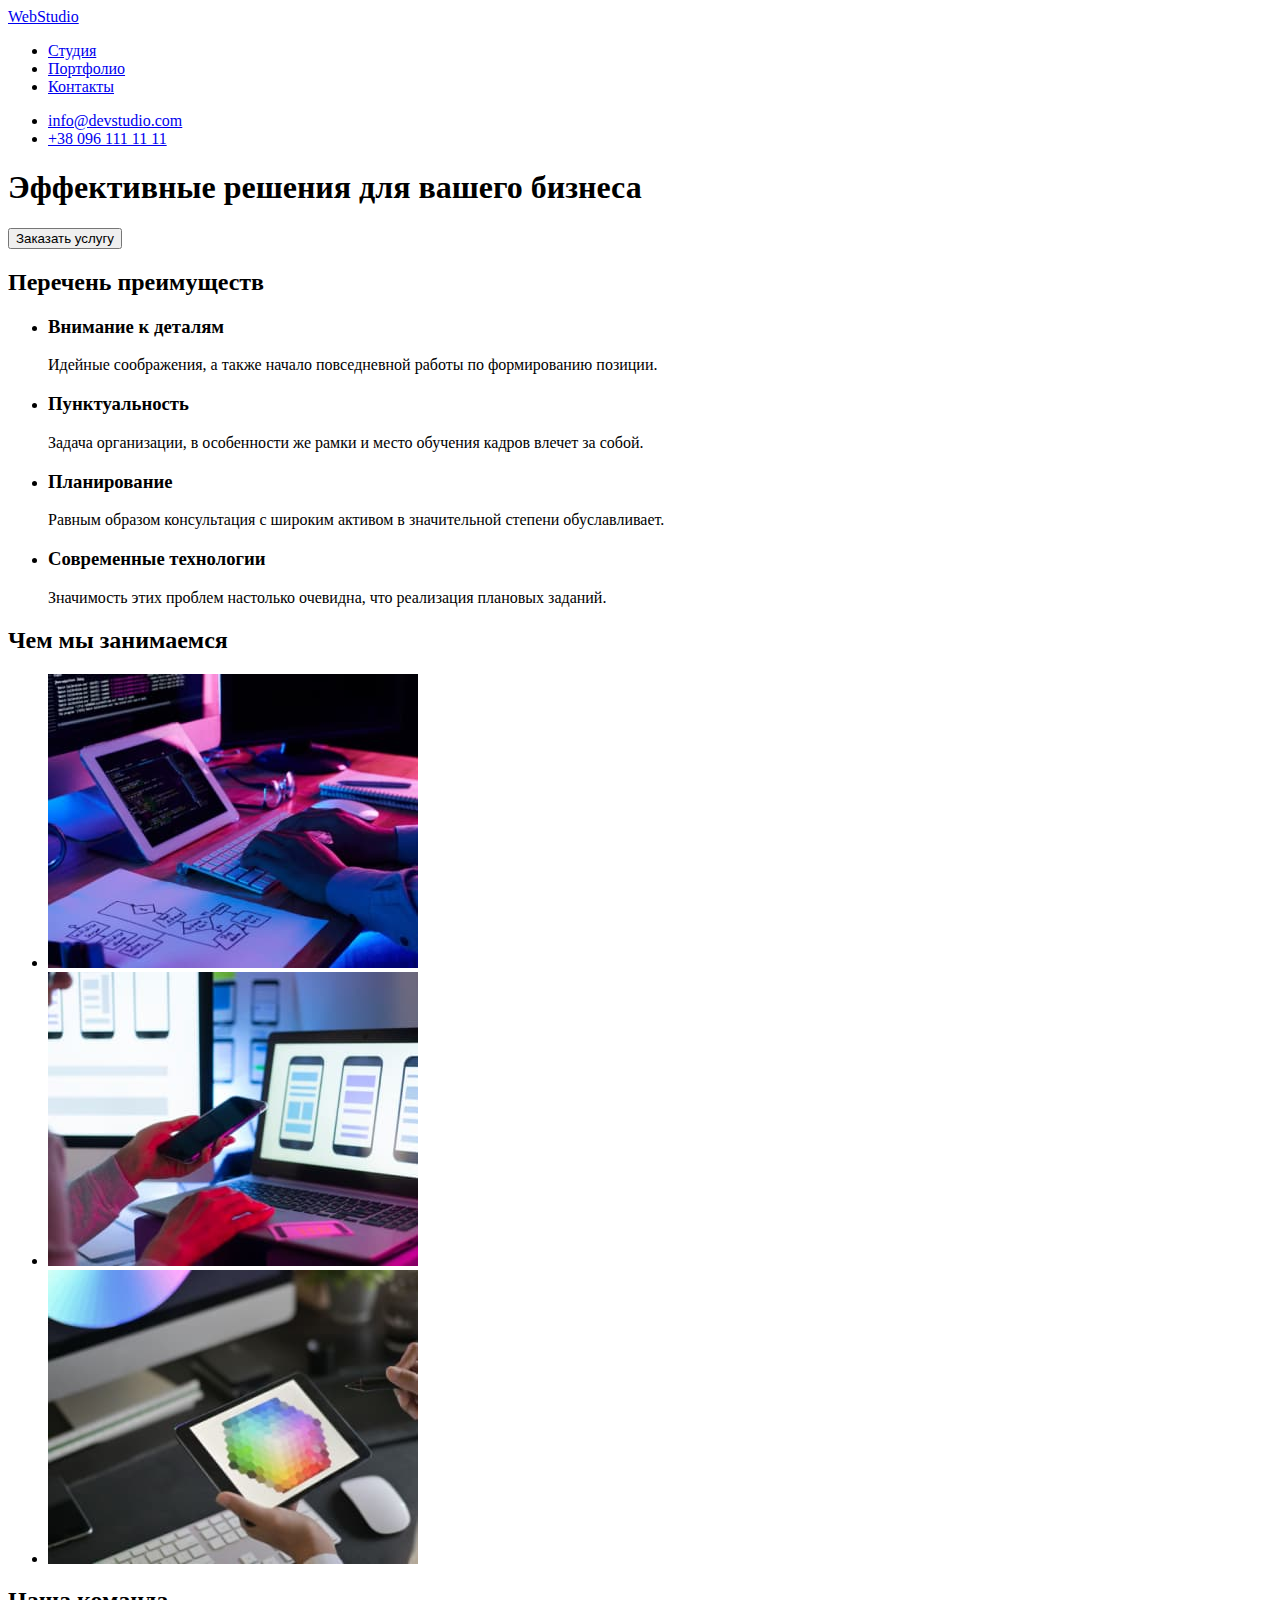
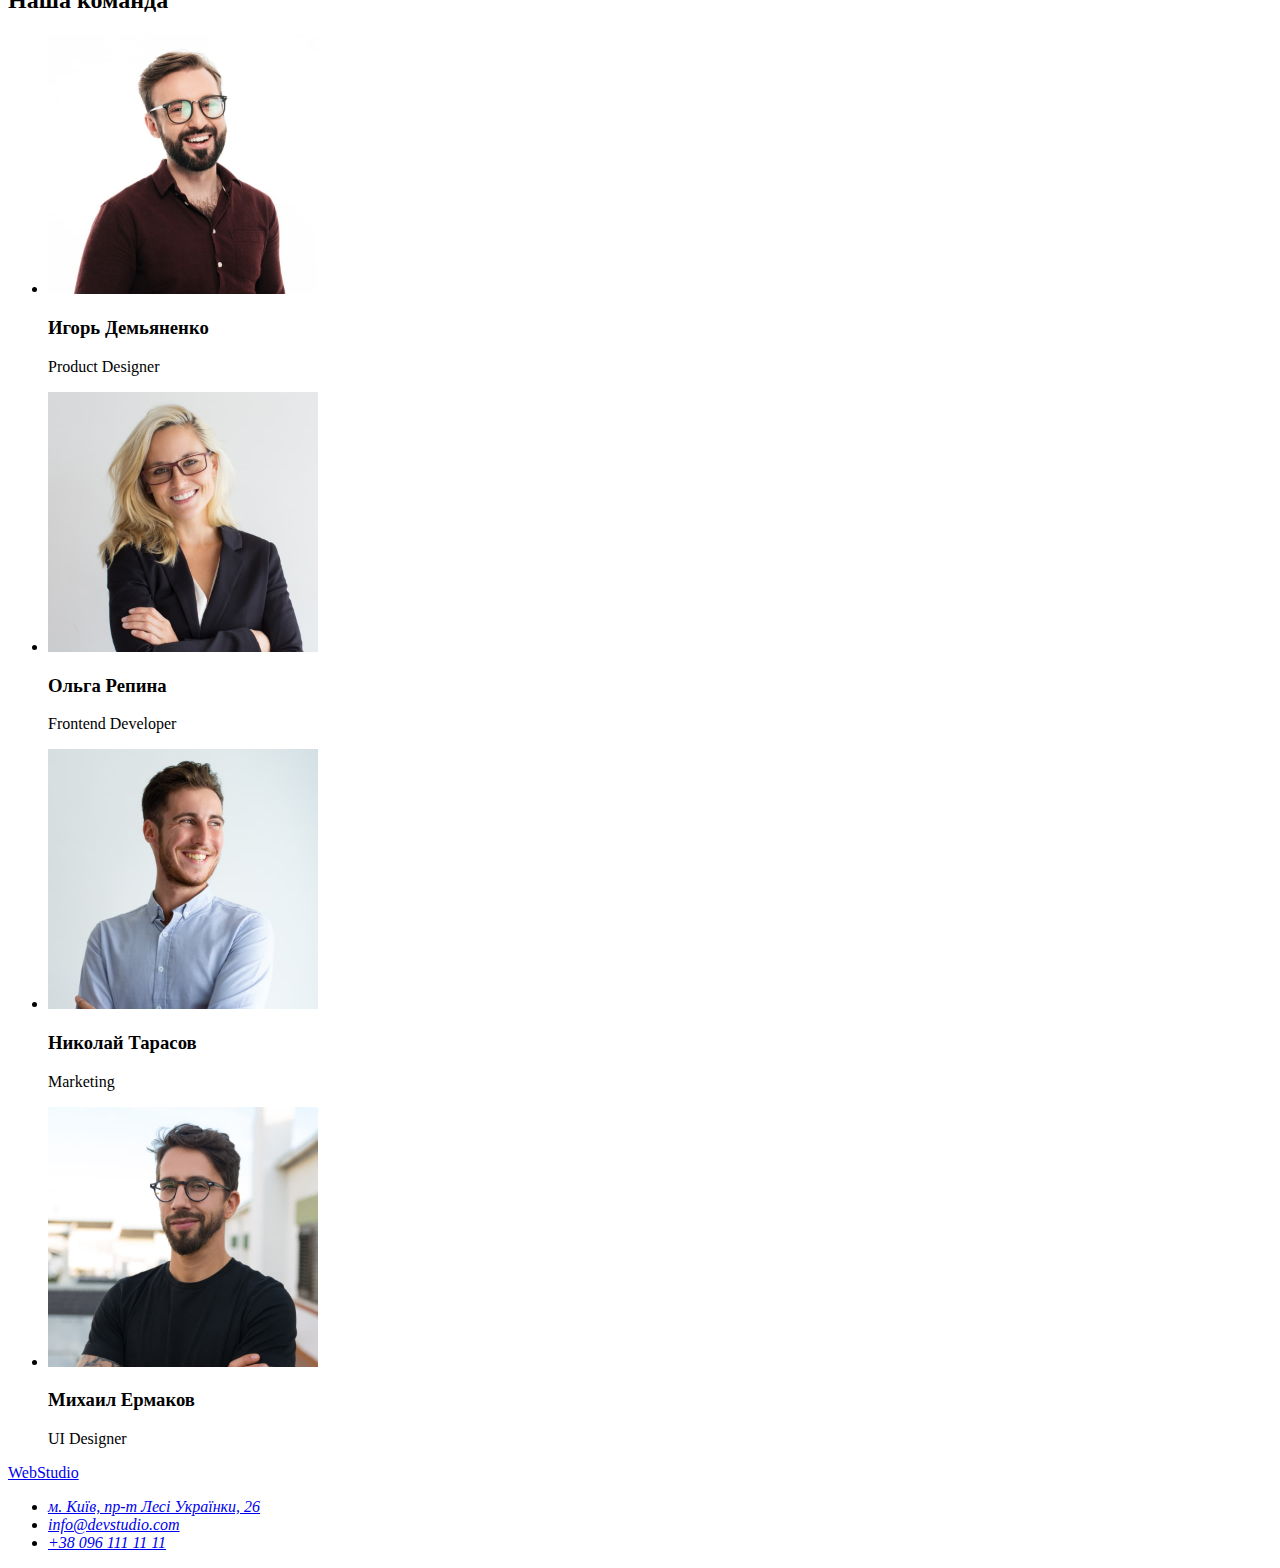
==== index.html @ a2f12384 "1" ====
<!DOCTYPE html>
<html lang="en">
<head>
    <meta charset="UTF-8">
    <meta http-equiv="X-UA-Compatible" content="IE=edge">
    <meta name="viewport" content="width=device-width, initial-scale=1.0">
    <title>Document</title>
</head>
<body>
    <!--Шапка-->
    <header>
        <a href="/">WebStudio</a>

        <!--Навигация по сайту-->
        <nav>
            <ul>
                <li><a href="/studio">Студия</a></li>
                <li><a href="/portfolio">Портфолио</a></li>
                <li><a href="/contact">Контакты</a></li>
            </ul>
        </nav>

        <!--Почта, телефон-->
        <ul>
            <li><a href="mailto:info@devstudio.com">info@devstudio.com</a></li>
            <li><a href="tel:+380961111111">+38 096 111 11 11</a></li>
        </ul>        
    </header>

    <!--Основная часть страницы-->
    <main>
        <!--Заголовок и кнопка заказа-->
        <section>
            <h1>Эффективные решения для вашего бизнеса</h1>
            <button type="button">Заказать услугу</button>
        </section>

        <!--Перечень преимуществ-->
        <section>
            <h2>Перечень преимуществ</h2>
            <ul>
                <li>
                    <h3>Внимание к деталям</h3>
                    <p>Идейные соображения, а также начало повседневной работы по формированию позиции.</p>
                </li>
                <li>
                    <h3>Пунктуальность</h3>
                    <p>Задача организации, в особенности же рамки и место обучения кадров влечет за собой.</p>
                </li>
                <li>
                    <h3>Планирование</h3>
                    <p>Равным образом консультация с широким активом в значительной степени обуславливает.</p>
                </li>
                <li>
                    <h3>Современные технологии</h3>
                    <p>Значимость этих проблем настолько очевидна, что реализация плановых заданий.</p>
                </li>
            </ul>
        </section>

        <!--Визуальное отображение видов работ-->
        <section>
            <h2>Чем мы занимаемся</h2>
            <ul>
                <li><img src="./images/box1.jpg" alt="Рабочее место программиста: монитор, планшет, клавиатура. Набирает код" width="370"></li>
                <li><img src="./images/box2.jpg" alt="Человек сидит за ноутбуком и держит телефон в руке" width="370"></li>
                <li><img src="./images/box3.jpg" alt="Человек держит планшет в руке на котором изображена палитра цветов" width="370"></li>
            </ul>
        </section>

        <!--Команда-->
        <section>
            <h2>Наша команда</h2>
            <ul>
                <li>
                    <img src="./images/img1.jpg" alt="Парень в коричневой рубашке" width="270">
                    <h3>Игорь Демьяненко</h3>
                    <p>Product Designer</p>
                </li>

                <li>
                    <img src="./images/img2.jpg" alt="Девушка в черном пиджаке" width="270">
                    <h3>Ольга Репина</h3>
                    <p>Frontend Developer</p>
                </li>

                <li>
                    <img src="./images/img3.jpg" alt="Парень в белой рубашке" width="270">
                    <h3>Николай Тарасов</h3>
                    <p>Marketing</p>
                </li>

                <li>
                    <img src="./images/img4.jpg" alt="Парень в черной футболке" width="270">
                    <h3>Михаил Ермаков</h3>
                    <p>UI Designer</p>
                </li>
            </ul>
        </section>
    </main>

    <!--Адрес и контактные данные-->
    <footer>
        <a href="/">WebStudio</a>

        <address>
            <ul>
                <li><a href="https://goo.gl/maps/WnCSjLdnpwzuzcvMA" target="_blank" rel="noopener noreferrer">м. Київ, пр-т Лесі Українки,
                    26</a></li>
                <li><a href="mailto:info@devstudio.com">info@devstudio.com</a></li>
                <li><a href="tel:+380961111111">+38 096 111 11 11</a></li>
            </ul>
        </address>
    </footer>
</body>
</html>
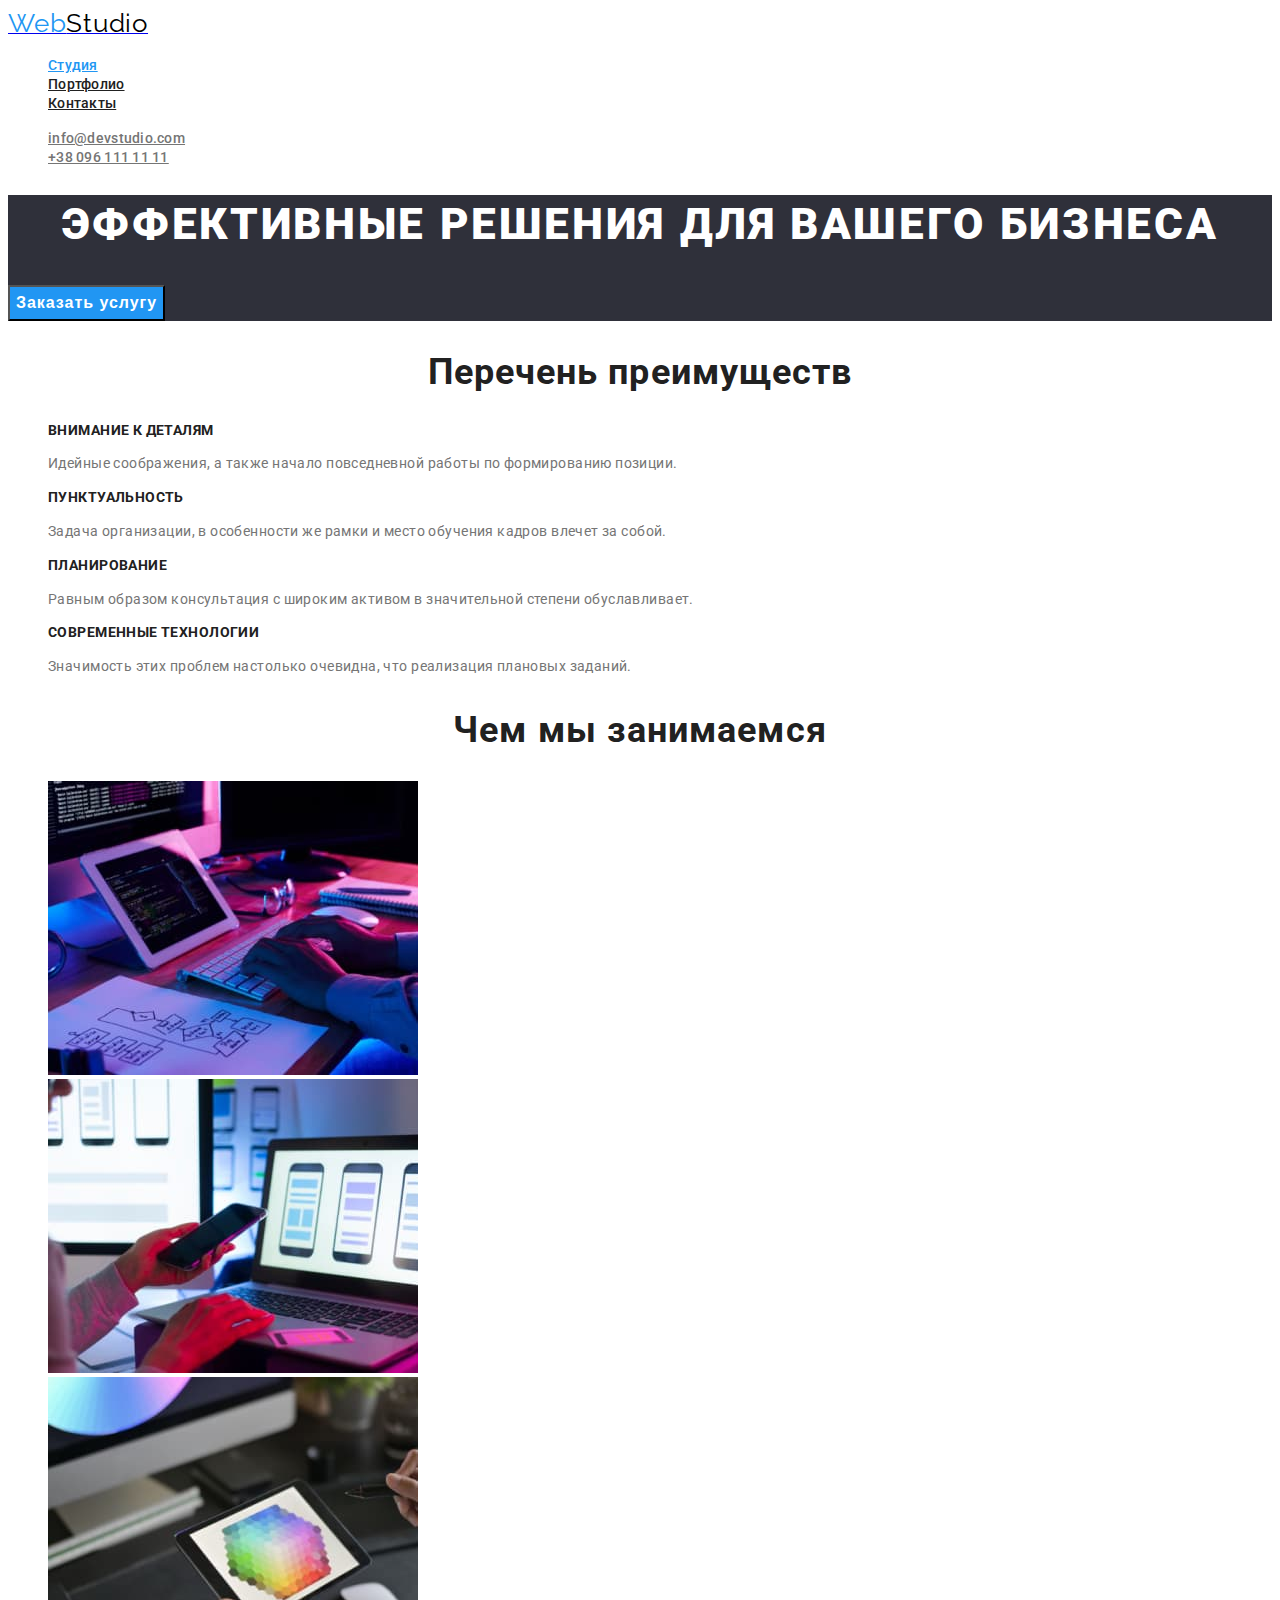
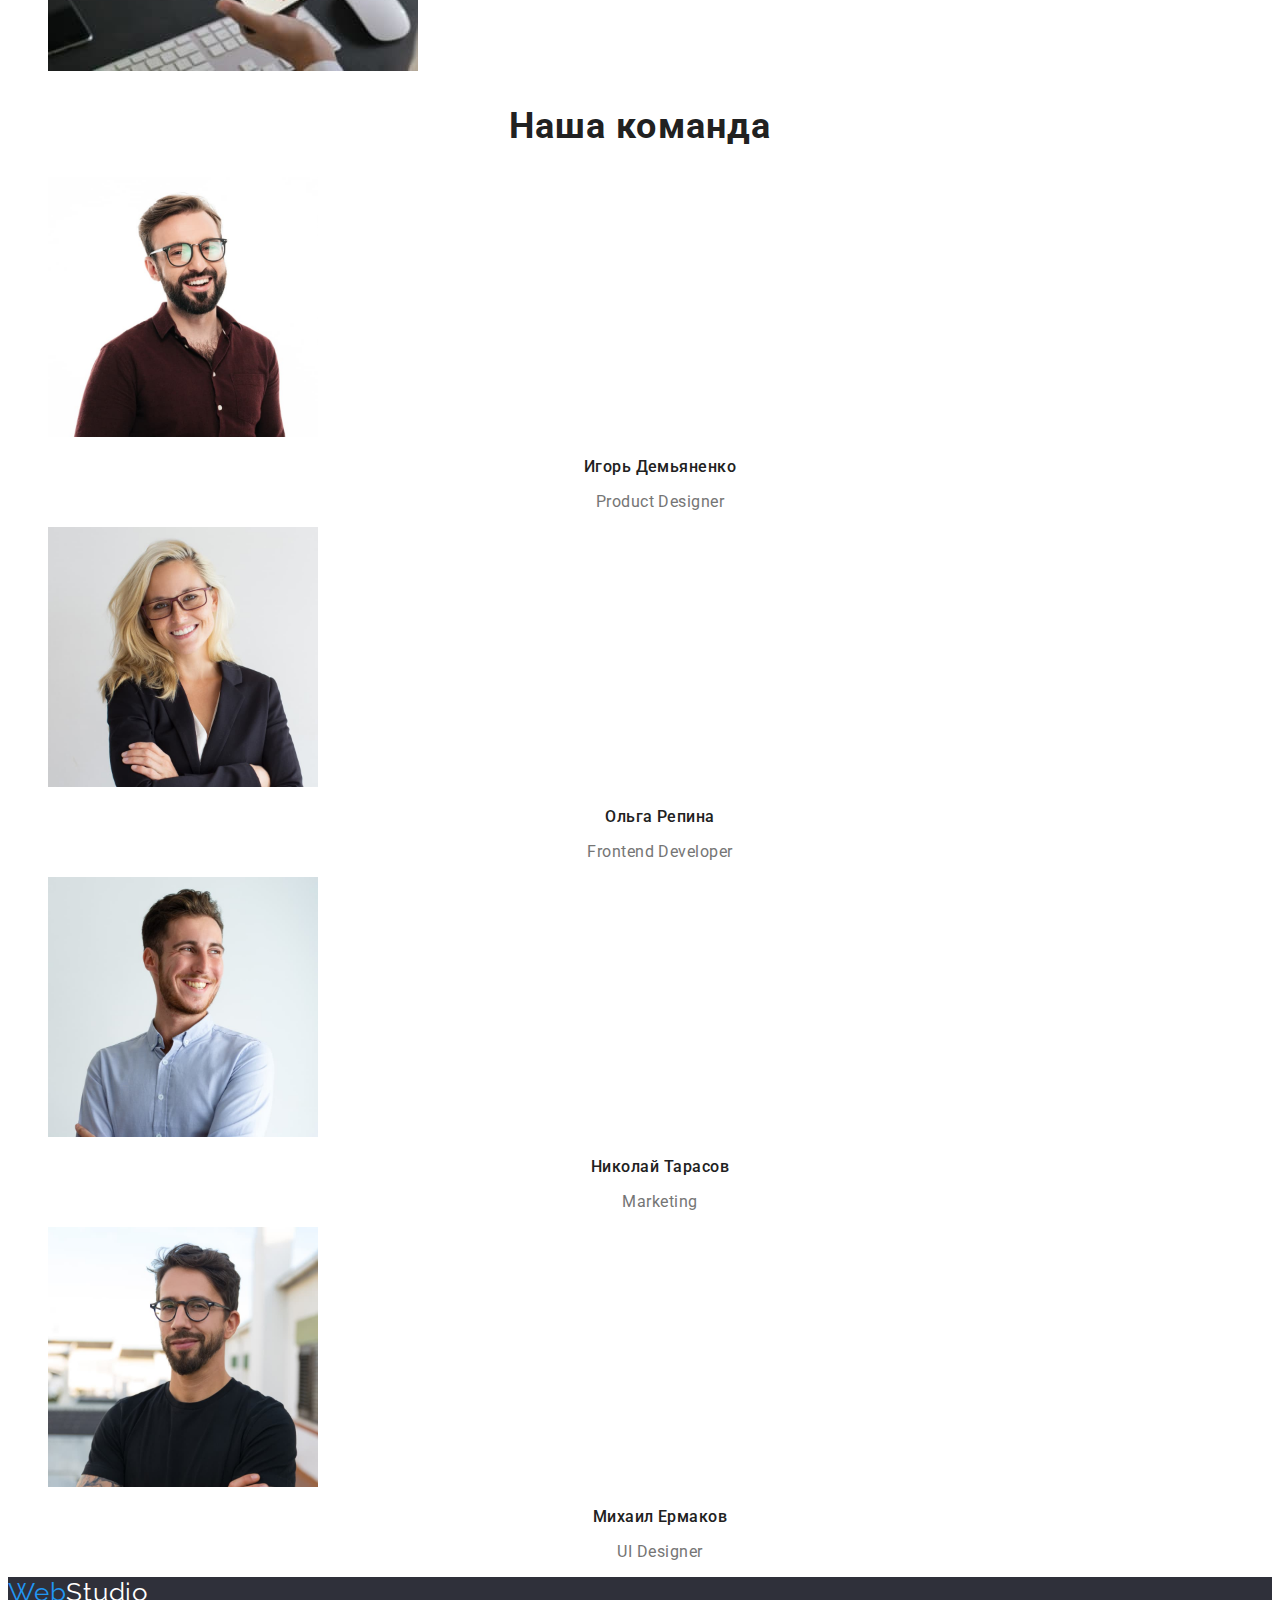
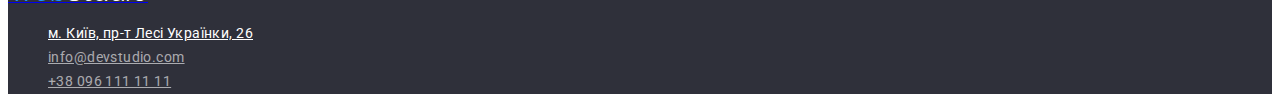
==== commit 865fe260: "первый" ====
--- a/index.html
+++ b/index.html
@@ -1,67 +1,72 @@
 <!DOCTYPE html>
-<html lang="en">
+<html lang="ru">
 <head>
     <meta charset="UTF-8">
     <meta http-equiv="X-UA-Compatible" content="IE=edge">
     <meta name="viewport" content="width=device-width, initial-scale=1.0">
     <title>Document</title>
+    <link href="https://fonts.googleapis.com/css2?family=Raleway:wght@700&family=Roboto:wght@400;500;700;900&display=swap"
+        rel="stylesheet">
+    <link rel="stylesheet" href="./css/styles.css">
 </head>
-<body>
+<body class="page">
     <!--Шапка-->
-    <header>
-        <a href="/">WebStudio</a>
+    <header class="page-header">
+        <a href="/" class="logo">
+            <span class="logo accent">Web</span><span class="logo primary">Studio</span>
+        </a>
 
         <!--Навигация по сайту-->
         <nav>
-            <ul>
-                <li><a href="/studio">Студия</a></li>
-                <li><a href="/portfolio">Портфолио</a></li>
-                <li><a href="/contact">Контакты</a></li>
+            <ul class="site-nav list">
+                <li><a href="./index.html" class="link curent">Студия</a></li>
+                <li><a href="./portfolio.html" class="link">Портфолио</a></li>
+                <li><a href="" class="link">Контакты</a></li>
             </ul>
         </nav>
 
         <!--Почта, телефон-->
-        <ul>
-            <li><a href="mailto:info@devstudio.com">info@devstudio.com</a></li>
-            <li><a href="tel:+380961111111">+38 096 111 11 11</a></li>
+        <ul class="site-contact list">
+            <li><a href="mailto:info@devstudio.com" class="link">info@devstudio.com</a></li>
+            <li><a href="tel:+380961111111" class="link">+38 096 111 11 11</a></li>
         </ul>        
     </header>
 
     <!--Основная часть страницы-->
     <main>
         <!--Заголовок и кнопка заказа-->
-        <section>
-            <h1>Эффективные решения для вашего бизнеса</h1>
-            <button type="button">Заказать услугу</button>
+        <section class="section bgc">
+            <h1 class="section-title color">Эффективные решения для вашего бизнеса</h1>
+            <button type="button" class="button primary">Заказать услугу</button>
         </section>
 
         <!--Перечень преимуществ-->
-        <section>
-            <h2>Перечень преимуществ</h2>
-            <ul>
+        <section class="section">
+            <h2 class="section-title">Перечень преимуществ</h2>
+            <ul class="feature-list list">
                 <li>
-                    <h3>Внимание к деталям</h3>
-                    <p>Идейные соображения, а также начало повседневной работы по формированию позиции.</p>
+                    <h3 class="title">Внимание к деталям</h3>
+                    <p class="text">Идейные соображения, а также начало повседневной работы по формированию позиции.</p>
                 </li>
                 <li>
-                    <h3>Пунктуальность</h3>
-                    <p>Задача организации, в особенности же рамки и место обучения кадров влечет за собой.</p>
+                    <h3 class="title">Пунктуальность</h3>
+                    <p class="text">Задача организации, в особенности же рамки и место обучения кадров влечет за собой.</p>
                 </li>
                 <li>
-                    <h3>Планирование</h3>
-                    <p>Равным образом консультация с широким активом в значительной степени обуславливает.</p>
+                    <h3 class="title">Планирование</h3>
+                    <p class="text">Равным образом консультация с широким активом в значительной степени обуславливает.</p>
                 </li>
                 <li>
-                    <h3>Современные технологии</h3>
-                    <p>Значимость этих проблем настолько очевидна, что реализация плановых заданий.</p>
+                    <h3 class="title">Современные технологии</h3>
+                    <p class="text">Значимость этих проблем настолько очевидна, что реализация плановых заданий.</p>
                 </li>
             </ul>
         </section>
 
         <!--Визуальное отображение видов работ-->
-        <section>
-            <h2>Чем мы занимаемся</h2>
-            <ul>
+        <section class="section">
+            <h2 class="section-title">Чем мы занимаемся</h2>
+            <ul class="list">
                 <li><img src="./images/box1.jpg" alt="Рабочее место программиста: монитор, планшет, клавиатура. Набирает код" width="370"></li>
                 <li><img src="./images/box2.jpg" alt="Человек сидит за ноутбуком и держит телефон в руке" width="370"></li>
                 <li><img src="./images/box3.jpg" alt="Человек держит планшет в руке на котором изображена палитра цветов" width="370"></li>
@@ -69,48 +74,56 @@
         </section>
 
         <!--Команда-->
-        <section>
-            <h2>Наша команда</h2>
-            <ul>
+        <section class="hero">
+            <h2 class="hero-title">Наша команда</h2>
+            <ul class="list">
                 <li>
                     <img src="./images/img1.jpg" alt="Парень в коричневой рубашке" width="270">
-                    <h3>Игорь Демьяненко</h3>
-                    <p>Product Designer</p>
+                    <h3 class="hero-name">Игорь Демьяненко</h3>
+                    <p class="hero-text">Product Designer</p>
                 </li>
 
                 <li>
                     <img src="./images/img2.jpg" alt="Девушка в черном пиджаке" width="270">
-                    <h3>Ольга Репина</h3>
-                    <p>Frontend Developer</p>
+                    <h3 class="hero-name">Ольга Репина</h3>
+                    <p class="hero-text">Frontend Developer</p>
                 </li>
 
                 <li>
                     <img src="./images/img3.jpg" alt="Парень в белой рубашке" width="270">
-                    <h3>Николай Тарасов</h3>
-                    <p>Marketing</p>
+                    <h3 class="hero-name">Николай Тарасов</h3>
+                    <p class="hero-text">Marketing</p>
                 </li>
 
                 <li>
                     <img src="./images/img4.jpg" alt="Парень в черной футболке" width="270">
-                    <h3>Михаил Ермаков</h3>
-                    <p>UI Designer</p>
+                    <h3 class="hero-name">Михаил Ермаков</h3>
+                    <p class="hero-text">UI Designer</p>
                 </li>
             </ul>
         </section>
     </main>
 
     <!--Адрес и контактные данные-->
-    <footer>
-        <a href="/">WebStudio</a>
+    <footer class="address">
+        <a href="/">
+            <span class="logo accent">Web</span><span class="logo secondary">Studio</span>
+        </a>
 
         <address>
-            <ul>
-                <li><a href="https://goo.gl/maps/WnCSjLdnpwzuzcvMA" target="_blank" rel="noopener noreferrer">м. Київ, пр-т Лесі Українки,
-                    26</a></li>
-                <li><a href="mailto:info@devstudio.com">info@devstudio.com</a></li>
-                <li><a href="tel:+380961111111">+38 096 111 11 11</a></li>
+            <ul class="footer list">
+                <li>
+                    <a href="https://goo.gl/maps/WnCSjLdnpwzuzcvMA" target="_blank" rel="noopener noreferrer" class="gps">м. Київ, пр-т Лесі Українки,
+                    26</a>
+                </li>
+                <li>
+                    <a href="mailto:info@devstudio.com" class="link">info@devstudio.com</a>
+                </li>
+                <li>
+                    <a href="tel:+380961111111" class="link">+38 096 111 11 11</a>
+                </li>
             </ul>
         </address>
     </footer>
 </body>
-</html>+</html>
--- a/css/styles.css
+++ b/css/styles.css
@@ -0,0 +1,239 @@
+:root {
+    --primary-text-color: #757575;
+    --title-text-color: #212121;
+    --accent-color: #2196F3;
+    --background-color: #2F303A;
+    --white-text-color: #FFFFFF;
+    --adrress-link-color: rgba(255, 255, 255, 0.6);
+    --button-bgc: #F5F4FA;
+    --logo-color-primary: #000000;
+}
+
+body {
+    color: var(--primary-text-color);
+
+    font-family: Roboto, sans-serif;
+}
+
+/* .logo {
+    font-family: Raleway, sans-serif;
+} */
+
+.logo.accent {
+    color: var(--accent-color);
+
+    font-family: Raleway, sans-serif;
+    font-size: 26px;
+    line-height: 1.19;
+    letter-spacing: 0.03em;
+}
+
+.logo.primary {
+    color: var(--logo-color-primary);
+
+    font-family: Raleway, sans-serif;
+    font-size: 26px;
+    line-height: 1.19;
+    letter-spacing: 0.03em;
+}
+
+.logo.secondary {
+    color: var(--white-text-color);
+
+    font-family: Raleway, sans-serif;
+    font-size: 26px;
+    line-height: 1.19;
+    letter-spacing: 0.03em;
+}
+
+.list {
+    list-style: none;
+}
+
+/* site-nav */
+.site-nav .link {
+    color: var(--title-text-color);
+
+    font-weight: 500;
+    font-size: 14px;
+    line-height: 1.14;
+    letter-spacing: 0.02em;
+}
+
+.site-nav .link.curent {
+    color: var(--accent-color);
+}
+/* site-contact */
+
+.site-contact .link {
+    color: var(--primary-text-color);
+
+    font-weight: 500;
+    font-size: 14px;
+    line-height: 1.14;
+    letter-spacing: 0.02em;
+}
+
+.site-contact .link:hover,
+.site-contact .link:focus {
+    color: var(--accent-color);
+}
+
+.site-nav .link:hover,
+.site-nav .link:focus {
+    color: var(--accent-color);
+}
+
+/* section */
+
+.section.bgc {
+    background-color: var(--background-color);
+}
+
+.section-title.color {
+    color: var(--white-text-color);
+
+    font-weight: 900;
+    font-size: 44px;
+    line-height: 1.36;
+    text-align: center;
+    letter-spacing: 0.06em;
+    text-transform: uppercase;
+}
+.section-title {
+    color: var(--title-text-color);
+
+    font-weight: 700;
+    font-size: 36px;
+    line-height: 1.17;
+    text-align: center;
+    letter-spacing: 0.03em;
+}
+
+/* hero */
+
+.hero-title {
+    color: var(--title-text-color);
+
+    font-weight: 700;
+    font-size: 36px;
+    line-height: 1.17;
+    text-align: center;
+    letter-spacing: 0.03em;
+}
+
+.hero-name {
+    color: var(--title-text-color);
+
+    font-weight: 500;
+    font-size: 16px;
+    line-height: 1.19;
+    text-align: center;
+    letter-spacing: 0.03em;
+}
+
+.hero-text {
+    font-weight: 400;
+    font-size: 16px;
+    line-height: 1.19;
+    text-align: center;
+    letter-spacing: 0.03em;
+}
+/* features */
+
+.feature-list .title {
+    color: var(--title-text-color);
+
+    font-weight: 700;
+    font-size: 14px;
+    line-height: 1.12;
+    letter-spacing: 0.03em;
+    text-transform: uppercase;
+}
+
+.feature-list .text {
+    font-weight: 400;
+    font-size: 14px;
+    line-height: 1.71;
+    letter-spacing: 0.03em;
+}
+
+/* footer */
+
+.address {
+    background-color: var(--background-color);
+}
+
+.footer.list {
+    font-style: normal;
+    font-weight: 400;
+    font-size: 14px;
+    line-height: 1.71;
+    letter-spacing: 0.03em;
+}
+
+.address .gps {
+    color: var(--white-text-color);
+}
+
+.address .link {
+    color: var(--adrress-link-color)
+}
+
+.address .link:hover,
+.address .link:focus {
+    color: var(--accent-color);
+}
+
+/* button */
+
+.button {
+    color: var(--title-text-color);
+    background-color: var(--white-text-color);
+}
+
+.button.primary {
+    color: var(--white-text-color);
+    background-color: var(--accent-color);
+
+    font-weight: 700;
+    font-size: 16px;
+    line-height: 1.88;
+    display: flex;
+    align-items: center;
+    text-align: center;
+    letter-spacing: 0.06em;
+
+    cursor: pointer;
+}
+
+.button.secondary {
+    color: var(--title-text-color);
+    background-color: var(--button-bgc);
+
+    cursor: pointer;
+}
+
+.button.secondary:hover,
+.button.secondary:focus {
+    color: var(--white-text-color);
+    background-color: var(--accent-color);
+}
+
+/* products */
+
+.product {
+    color: var(--title-text-color);
+
+    font-weight: 700;
+    font-size: 18px;
+    line-height: 2;
+    letter-spacing: 0.06em;
+}
+
+.product-text {
+    font-weight: 400;
+    font-size: 16px;
+    line-height: 1.89;
+    letter-spacing: 0.03em;
+}
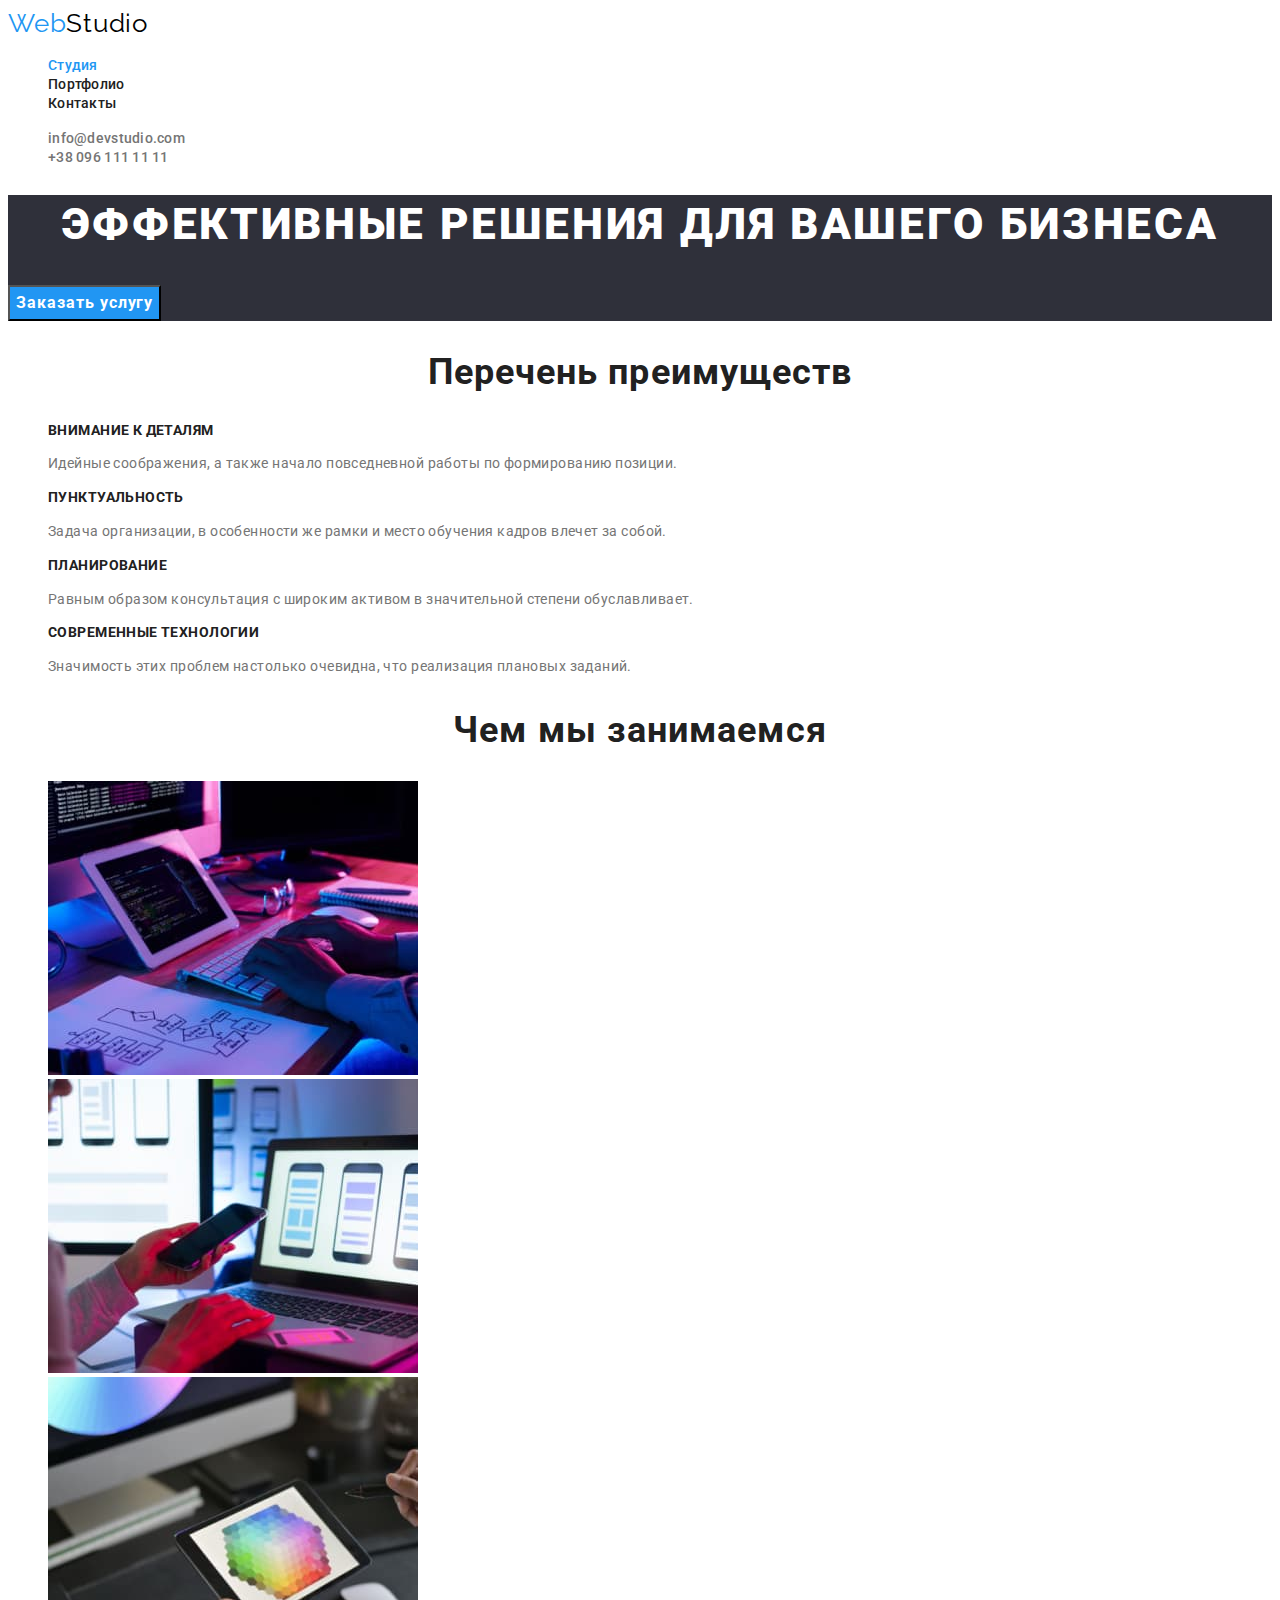
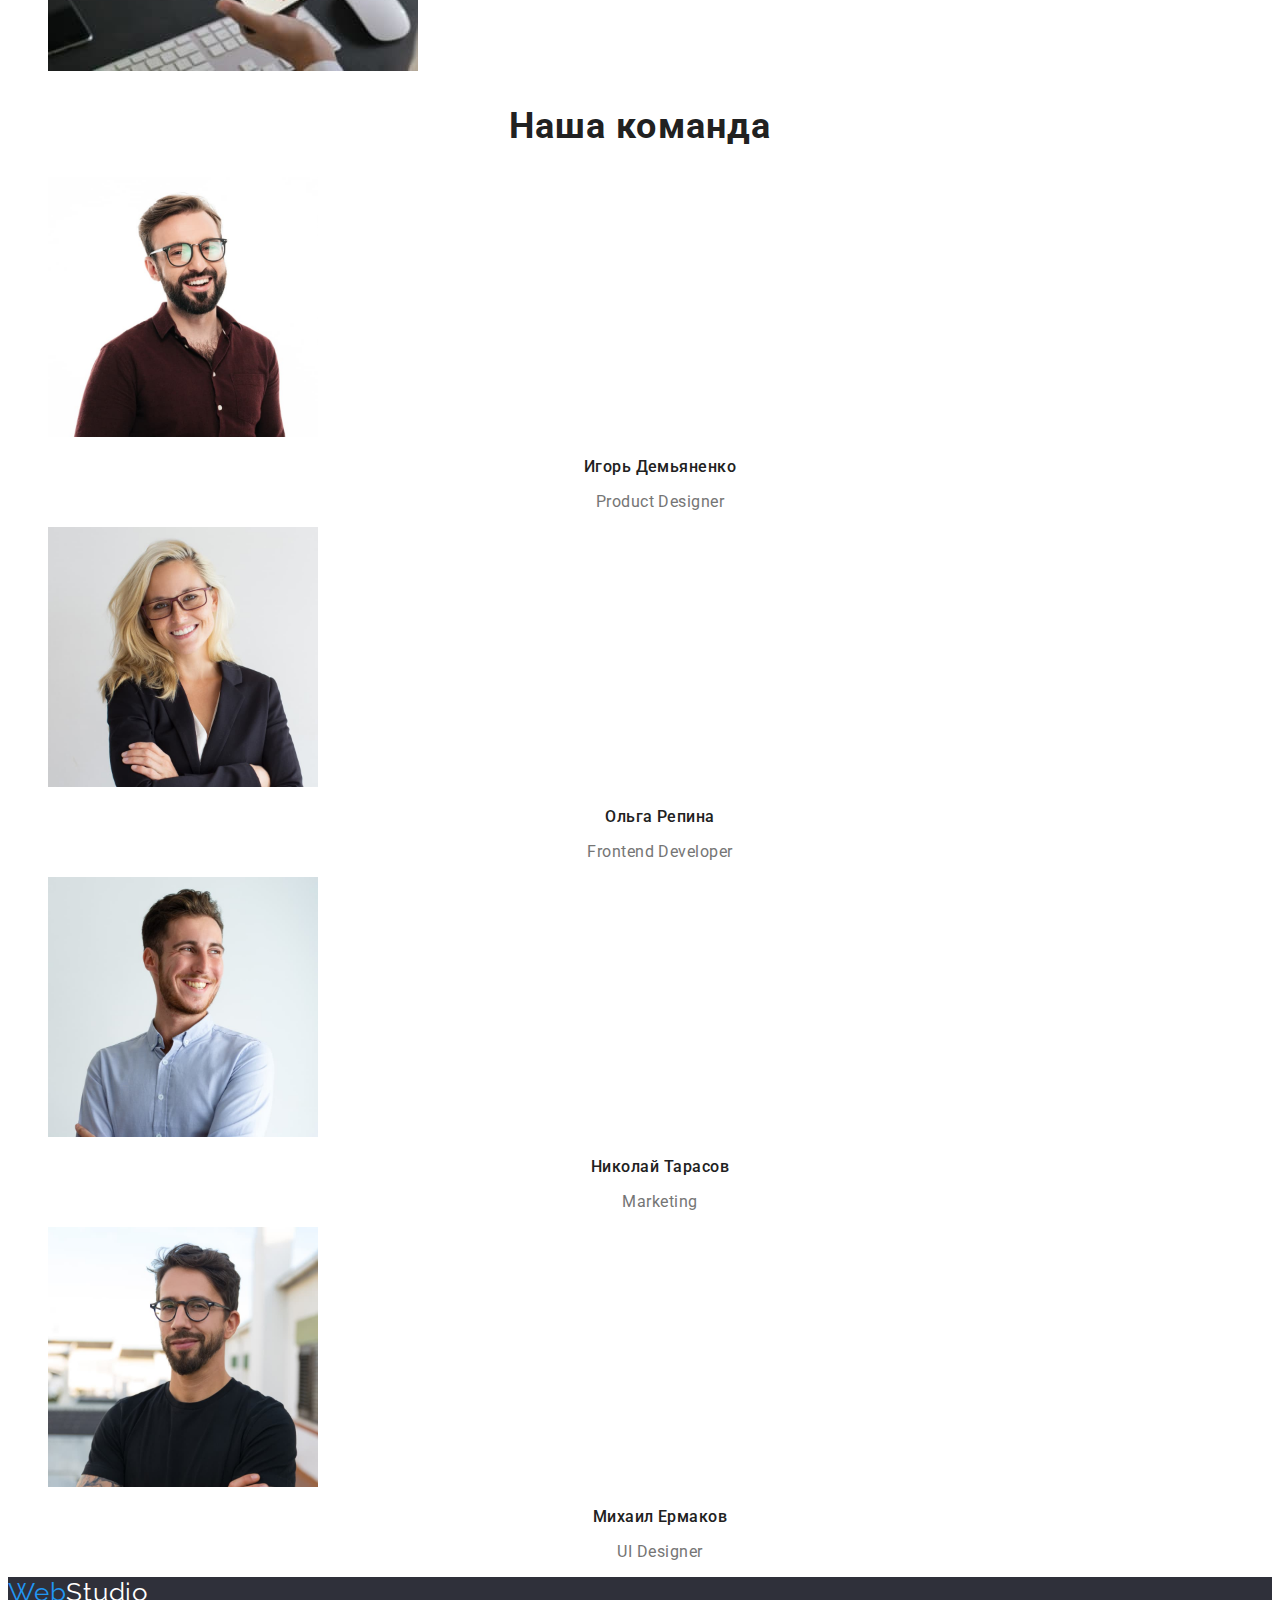
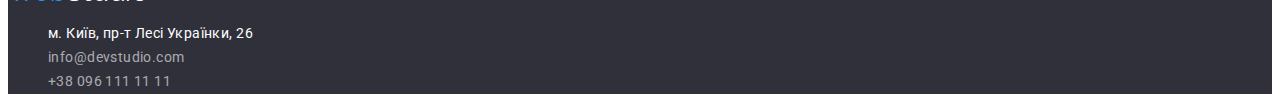
==== commit 3d469a31: "виправив помилки" ====
--- a/index.html
+++ b/index.html
@@ -12,7 +12,7 @@
 <body class="page">
     <!--Шапка-->
     <header class="page-header">
-        <a href="/" class="logo">
+        <a href="./index.html" class="logo">
             <span class="logo accent">Web</span><span class="logo primary">Studio</span>
         </a>
 
@@ -106,7 +106,7 @@
 
     <!--Адрес и контактные данные-->
     <footer class="address">
-        <a href="/">
+        <a href="./index.html">
             <span class="logo accent">Web</span><span class="logo secondary">Studio</span>
         </a>
 
--- a/css/styles.css
+++ b/css/styles.css
@@ -62,6 +62,7 @@
 
 .site-nav .link.curent {
     color: var(--accent-color);
+    
 }
 /* site-contact */
 
@@ -177,7 +178,7 @@
 }
 
 .address .link {
-    color: var(--adrress-link-color)
+    color: var(--adrress-link-color);
 }
 
 .address .link:hover,
@@ -190,11 +191,13 @@
 .button {
     color: var(--title-text-color);
     background-color: var(--white-text-color);
+    font-family: inherit;
 }
 
 .button.primary {
     color: var(--white-text-color);
     background-color: var(--accent-color);
+    
 
     font-weight: 700;
     font-size: 16px;
@@ -237,3 +240,7 @@
     line-height: 1.89;
     letter-spacing: 0.03em;
 }
+
+a {
+    text-decoration: none;
+}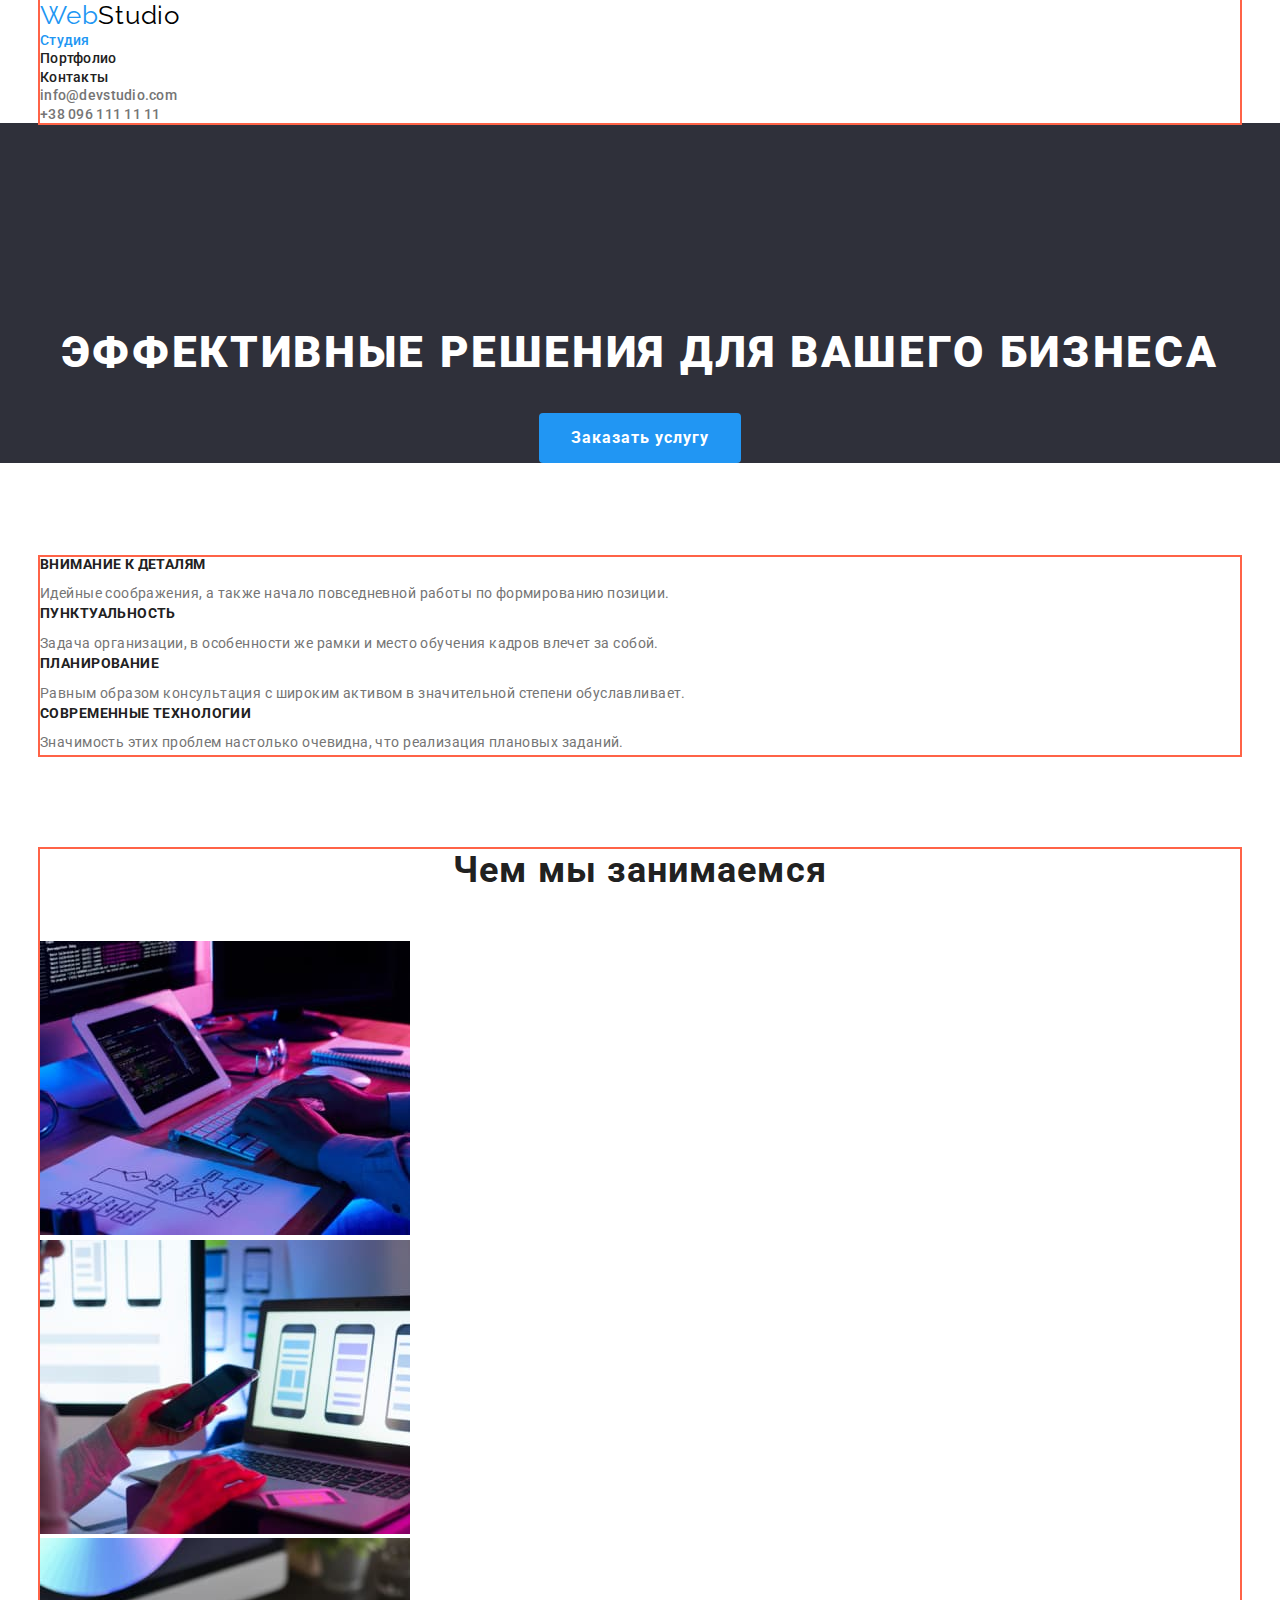
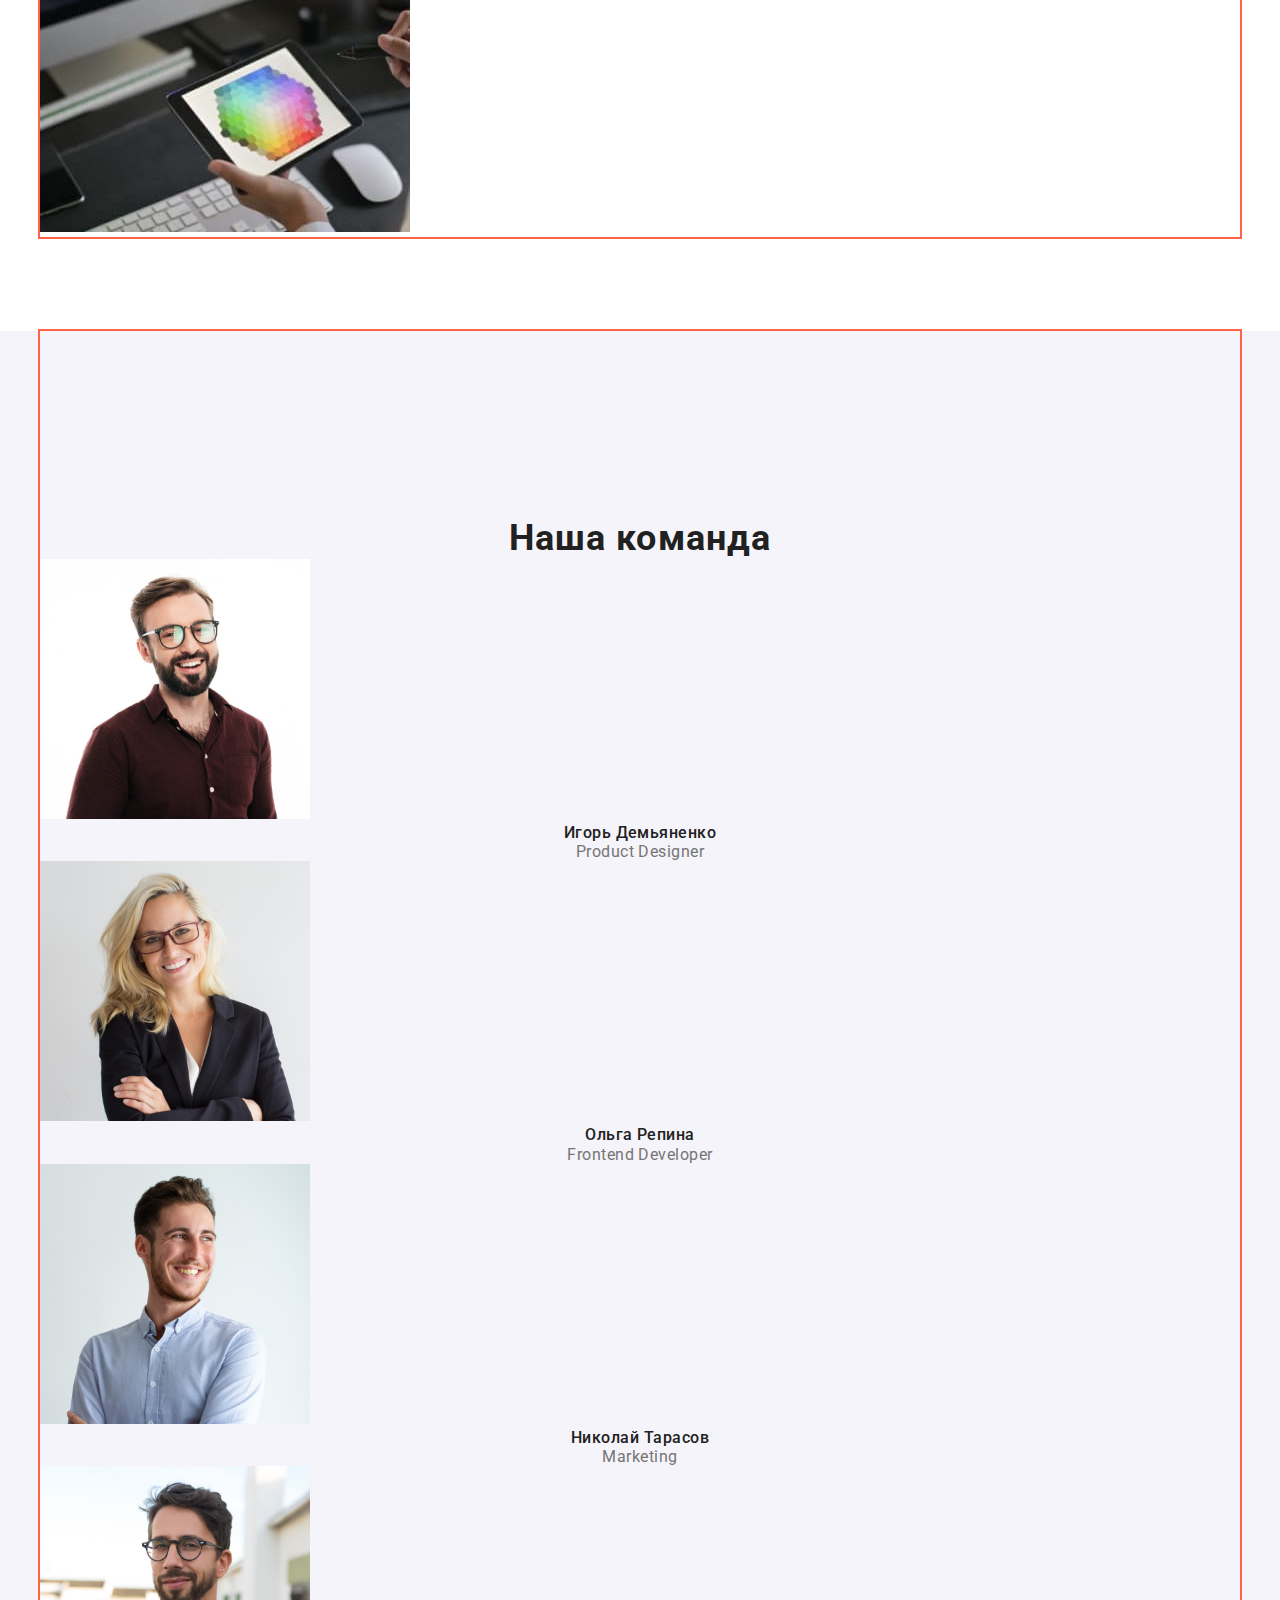
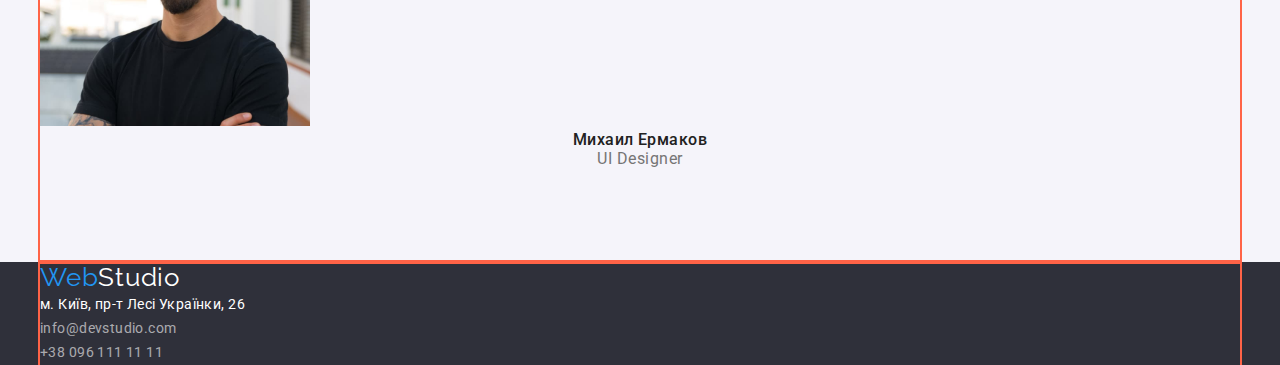
==== commit 5fd548fc: "начало" ====
--- a/index.html
+++ b/index.html
@@ -7,29 +7,32 @@
     <title>Document</title>
     <link href="https://fonts.googleapis.com/css2?family=Raleway:wght@700&family=Roboto:wght@400;500;700;900&display=swap"
         rel="stylesheet">
+    <link rel="stylesheet" href="https://cdnjs.cloudflare.com/ajax/libs/modern-normalize/1.1.0/modern-normalize.min.css">
     <link rel="stylesheet" href="./css/styles.css">
 </head>
 <body class="page">
     <!--Шапка-->
     <header class="page-header">
-        <a href="./index.html" class="logo">
-            <span class="logo accent">Web</span><span class="logo primary">Studio</span>
-        </a>
-
-        <!--Навигация по сайту-->
-        <nav>
-            <ul class="site-nav list">
-                <li><a href="./index.html" class="link curent">Студия</a></li>
-                <li><a href="./portfolio.html" class="link">Портфолио</a></li>
-                <li><a href="" class="link">Контакты</a></li>
+        <div class="container">
+            <a href="./index.html" class="logo">
+                <span class="logo accent">Web</span><span class="logo primary">Studio</span>
+            </a>
+            
+            <!--Навигация по сайту-->
+            <nav>
+                <ul class="site-nav list">
+                    <li><a href="./index.html" class="link curent">Студия</a></li>
+                    <li><a href="./portfolio.html" class="link">Портфолио</a></li>
+                    <li><a href="" class="link">Контакты</a></li>
+                </ul>
+            </nav>
+            
+            <!--Почта, телефон-->
+            <ul class="site-contact list">
+                <li><a href="mailto:info@devstudio.com" class="link">info@devstudio.com</a></li>
+                <li><a href="tel:+380961111111" class="link">+38 096 111 11 11</a></li>
             </ul>
-        </nav>
-
-        <!--Почта, телефон-->
-        <ul class="site-contact list">
-            <li><a href="mailto:info@devstudio.com" class="link">info@devstudio.com</a></li>
-            <li><a href="tel:+380961111111" class="link">+38 096 111 11 11</a></li>
-        </ul>        
+        </div> 
     </header>
 
     <!--Основная часть страницы-->
@@ -42,88 +45,99 @@
 
         <!--Перечень преимуществ-->
         <section class="section">
-            <h2 class="section-title">Перечень преимуществ</h2>
-            <ul class="feature-list list">
-                <li>
-                    <h3 class="title">Внимание к деталям</h3>
-                    <p class="text">Идейные соображения, а также начало повседневной работы по формированию позиции.</p>
-                </li>
-                <li>
-                    <h3 class="title">Пунктуальность</h3>
-                    <p class="text">Задача организации, в особенности же рамки и место обучения кадров влечет за собой.</p>
-                </li>
-                <li>
-                    <h3 class="title">Планирование</h3>
-                    <p class="text">Равным образом консультация с широким активом в значительной степени обуславливает.</p>
-                </li>
-                <li>
-                    <h3 class="title">Современные технологии</h3>
-                    <p class="text">Значимость этих проблем настолько очевидна, что реализация плановых заданий.</p>
-                </li>
-            </ul>
+            <div class="container">
+                <h2 hidden class="section-title">Перечень преимуществ</h2>
+                <ul class="feature-list list">
+                    <li>
+                        <h3 class="title">Внимание к деталям</h3>
+                        <p class="text">Идейные соображения, а также начало повседневной работы по формированию позиции.</p>
+                    </li>
+                    <li>
+                        <h3 class="title">Пунктуальность</h3>
+                        <p class="text">Задача организации, в особенности же рамки и место обучения кадров влечет за собой.</p>
+                    </li>
+                    <li>
+                        <h3 class="title">Планирование</h3>
+                        <p class="text">Равным образом консультация с широким активом в значительной степени обуславливает.</p>
+                    </li>
+                    <li>
+                        <h3 class="title">Современные технологии</h3>
+                        <p class="text">Значимость этих проблем настолько очевидна, что реализация плановых заданий.</p>
+                    </li>
+                </ul>
+            </div>
         </section>
 
         <!--Визуальное отображение видов работ-->
         <section class="section">
-            <h2 class="section-title">Чем мы занимаемся</h2>
-            <ul class="list">
-                <li><img src="./images/box1.jpg" alt="Рабочее место программиста: монитор, планшет, клавиатура. Набирает код" width="370"></li>
-                <li><img src="./images/box2.jpg" alt="Человек сидит за ноутбуком и держит телефон в руке" width="370"></li>
-                <li><img src="./images/box3.jpg" alt="Человек держит планшет в руке на котором изображена палитра цветов" width="370"></li>
-            </ul>
+            <div class="container">
+                <h2 class="section-title">Чем мы занимаемся</h2>
+                <ul class="list">
+                    <li><img src="./images/box1.jpg" alt="Рабочее место программиста: монитор, планшет, клавиатура. Набирает код"
+                            width="370"></li>
+                    <li><img src="./images/box2.jpg" alt="Человек сидит за ноутбуком и держит телефон в руке" width="370"></li>
+                    <li><img src="./images/box3.jpg" alt="Человек держит планшет в руке на котором изображена палитра цветов"
+                            width="370"></li>
+                </ul>
+            </div>
         </section>
 
         <!--Команда-->
         <section class="hero">
-            <h2 class="hero-title">Наша команда</h2>
-            <ul class="list">
-                <li>
-                    <img src="./images/img1.jpg" alt="Парень в коричневой рубашке" width="270">
-                    <h3 class="hero-name">Игорь Демьяненко</h3>
-                    <p class="hero-text">Product Designer</p>
-                </li>
-
-                <li>
-                    <img src="./images/img2.jpg" alt="Девушка в черном пиджаке" width="270">
-                    <h3 class="hero-name">Ольга Репина</h3>
-                    <p class="hero-text">Frontend Developer</p>
-                </li>
-
-                <li>
-                    <img src="./images/img3.jpg" alt="Парень в белой рубашке" width="270">
-                    <h3 class="hero-name">Николай Тарасов</h3>
-                    <p class="hero-text">Marketing</p>
-                </li>
-
-                <li>
-                    <img src="./images/img4.jpg" alt="Парень в черной футболке" width="270">
-                    <h3 class="hero-name">Михаил Ермаков</h3>
-                    <p class="hero-text">UI Designer</p>
-                </li>
-            </ul>
+            <div class="container">
+                <h2 class="hero-title">Наша команда</h2>
+                <ul class="list">
+                    <li>
+                        <img src="./images/img1.jpg" alt="Парень в коричневой рубашке" width="270">
+                        <h3 class="hero-name">Игорь Демьяненко</h3>
+                        <p class="hero-text">Product Designer</p>
+                    </li>
+                
+                    <li>
+                        <img src="./images/img2.jpg" alt="Девушка в черном пиджаке" width="270">
+                        <h3 class="hero-name">Ольга Репина</h3>
+                        <p class="hero-text">Frontend Developer</p>
+                    </li>
+                
+                    <li>
+                        <img src="./images/img3.jpg" alt="Парень в белой рубашке" width="270">
+                        <h3 class="hero-name">Николай Тарасов</h3>
+                        <p class="hero-text">Marketing</p>
+                    </li>
+                
+                    <li>
+                        <img src="./images/img4.jpg" alt="Парень в черной футболке" width="270">
+                        <h3 class="hero-name">Михаил Ермаков</h3>
+                        <p class="hero-text">UI Designer</p>
+                    </li>
+                </ul>
+            </div>
         </section>
     </main>
 
     <!--Адрес и контактные данные-->
     <footer class="address">
-        <a href="./index.html">
-            <span class="logo accent">Web</span><span class="logo secondary">Studio</span>
-        </a>
-
-        <address>
-            <ul class="footer list">
-                <li>
-                    <a href="https://goo.gl/maps/WnCSjLdnpwzuzcvMA" target="_blank" rel="noopener noreferrer" class="gps">м. Київ, пр-т Лесі Українки,
-                    26</a>
-                </li>
-                <li>
-                    <a href="mailto:info@devstudio.com" class="link">info@devstudio.com</a>
-                </li>
-                <li>
-                    <a href="tel:+380961111111" class="link">+38 096 111 11 11</a>
-                </li>
-            </ul>
-        </address>
+        <div class="container">
+            <a href="./index.html">
+                <span class="logo accent">Web</span><span class="logo secondary">Studio</span>
+            </a>
+            
+            <address>
+                <ul class="footer list">
+                    <li>
+                        <a href="https://goo.gl/maps/WnCSjLdnpwzuzcvMA" target="_blank" rel="noopener noreferrer" class="gps">м.
+                            Київ, пр-т Лесі Українки,
+                            26</a>
+                    </li>
+                    <li>
+                        <a href="mailto:info@devstudio.com" class="link">info@devstudio.com</a>
+                    </li>
+                    <li>
+                        <a href="tel:+380961111111" class="link">+38 096 111 11 11</a>
+                    </li>
+                </ul>
+            </address>
+        </div>
     </footer>
 </body>
 </html>
--- a/css/styles.css
+++ b/css/styles.css
@@ -15,6 +15,11 @@
     font-family: Roboto, sans-serif;
 }
 
+h1,h2,h3,p,ul {
+    margin: 0;
+    padding: 0;
+}
+
 /* .logo {
     font-family: Raleway, sans-serif;
 } */
@@ -87,8 +92,25 @@
 
 /* section */
 
+.section {
+    margin-bottom: 94px;
+}
+
+.container {
+    margin-left: auto;
+    margin-right: auto;
+    width: 1200px;
+    outline: 2px solid tomato
+}
+
+.hero .container {
+    padding-bottom: 94px;
+    padding-top: 186px;
+}
+
 .section.bgc {
     background-color: var(--background-color);
+    text-align: center;
 }
 
 .section-title.color {
@@ -100,8 +122,13 @@
     text-align: center;
     letter-spacing: 0.06em;
     text-transform: uppercase;
+
+    margin-bottom: 30px;
+    padding-top: 200px;
 }
 .section-title {
+    margin-top: 0;
+    margin-bottom: 50px;
     color: var(--title-text-color);
 
     font-weight: 700;
@@ -113,6 +140,10 @@
 
 /* hero */
 
+.hero {
+    background-color: var(--button-bgc);
+}
+
 .hero-title {
     color: var(--title-text-color);
 
@@ -157,6 +188,10 @@
     font-size: 14px;
     line-height: 1.71;
     letter-spacing: 0.03em;
+}
+
+.title {
+    margin-bottom: 10px;
 }
 
 /* footer */
@@ -191,7 +226,12 @@
 .button {
     color: var(--title-text-color);
     background-color: var(--white-text-color);
+    
     font-family: inherit;
+
+    display: inline-block;
+
+    border: none;
 }
 
 .button.primary {
@@ -208,13 +248,27 @@
     letter-spacing: 0.06em;
 
     cursor: pointer;
+    margin: 0 auto;
+    border-radius: 4px;
+    padding: 10px 32px;
+    min-width: 200;
+
 }
 
 .button.secondary {
     color: var(--title-text-color);
     background-color: var(--button-bgc);
 
+    font-weight: 500;
+    font-size: 16px;
+    line-height: 1.63;
+    text-align: center;
+    letter-spacing: 0.03em;
+
     cursor: pointer;
+    border-radius: 4px;
+    padding: 6px 22px;
+    min-width: 73px;
 }
 
 .button.secondary:hover,
